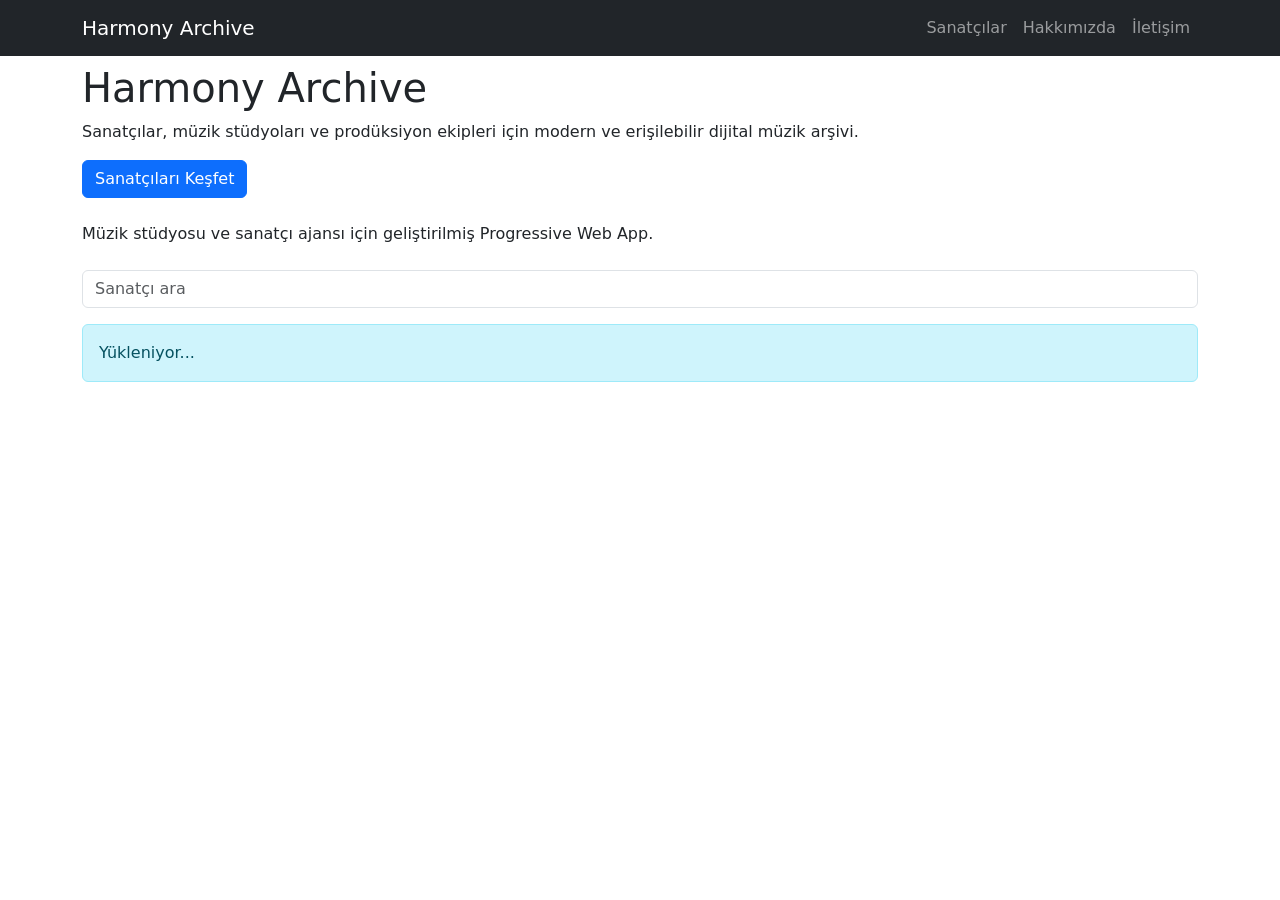
==== index.html @ f20c497c "Add files via upload" ====
<!DOCTYPE html>
<html lang="tr">
<head>
  <meta charset="UTF-8">
  <meta name="viewport" content="width=device-width, initial-scale=1.0">
  <title>Harmony Archive</title>

  <!-- PWA -->
  <link rel="manifest" href="manifest.json">
  <meta name="theme-color" content="#0d6efd">

  <!-- Bootstrap -->
  <link
    href="https://cdn.jsdelivr.net/npm/bootstrap@5.3.2/dist/css/bootstrap.min.css"
    rel="stylesheet"
  >
  <link rel="stylesheet" href="css/style.css">
</head>

<body>

<!-- NAVBAR -->
<nav class="navbar navbar-expand-lg navbar-dark bg-dark">
  <div class="container">
    <a class="navbar-brand" href="index.html">Harmony Archive</a>
    <div class="navbar-nav">
      <a class="nav-link" href="artists.html">Sanatçılar</a>
      <a class="nav-link" href="about.html">Hakkımızda</a>
      <a class="nav-link" href="contact.html">İletişim</a>
    </div>
  </div>
</nav>

<!-- HERO (SADE, BOZMAYAN) -->
<section class="home-hero">
  <div class="container mt-2">
    <h1>Harmony Archive</h1>
    <p>
      Sanatçılar, müzik stüdyoları ve prodüksiyon ekipleri için
      modern ve erişilebilir dijital müzik arşivi.
    </p>
    <a href="artists.html" class="btn btn-primary">
      Sanatçıları Keşfet
    </a>
  </div>
</section>

<!-- ANA İÇERİK -->
<div class="container mt-4">
  <p class="mb-4">
    Müzik stüdyosu ve sanatçı ajansı için geliştirilmiş Progressive Web App.
  </p>

  <input
    id="search"
    class="form-control mb-3"
    placeholder="Sanatçı ara"
  >

  <div id="loading" class="alert alert-info">
    Yükleniyor...
  </div>

  <div id="artists" class="row"></div>
</div>

<!-- JS -->
<script src="js/app.js"></script>
<script src="js/sw-register.js"></script>

</body>
</html>
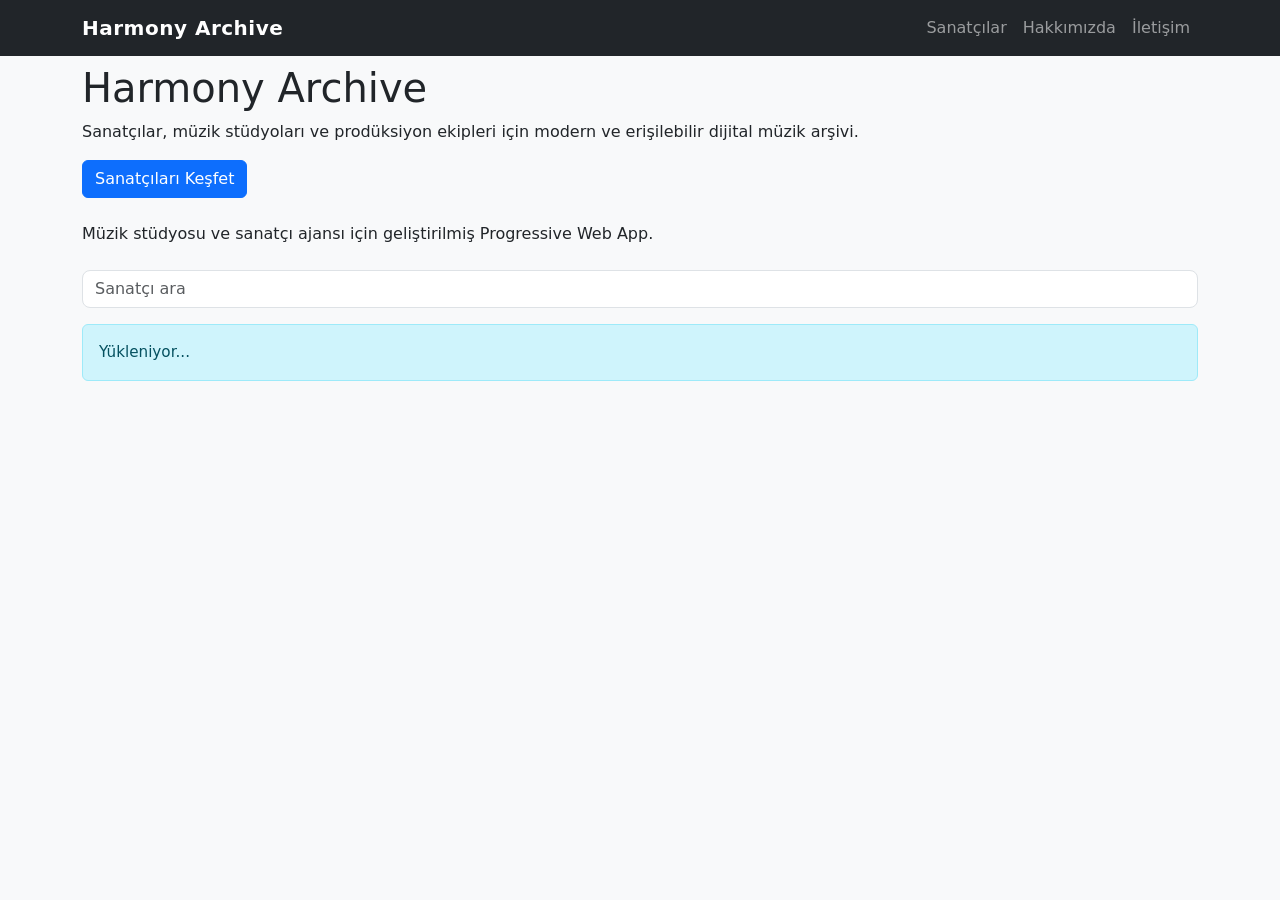
==== commit f4c390bc: "Update index.html" ====
--- a/index.html
+++ b/index.html
@@ -14,7 +14,7 @@
     href="https://cdn.jsdelivr.net/npm/bootstrap@5.3.2/dist/css/bootstrap.min.css"
     rel="stylesheet"
   >
-  <link rel="stylesheet" href="css/style.css">
+  <link rel="stylesheet" href="style.css">
 </head>
 
 <body>
@@ -69,4 +69,4 @@
 <script src="js/sw-register.js"></script>
 
 </body>
-</html>+</html>
--- a/style.css
+++ b/style.css
@@ -0,0 +1,223 @@
+/* =========================
+   Harmony Archive – Custom CSS
+   ========================= */
+
+/* Genel sayfa arka planı */
+body {
+  background-color: #f8f9fa;
+}
+
+/* Navbar marka vurgusu */
+.navbar-brand {
+  font-weight: 600;
+  letter-spacing: 0.5px;
+}
+
+/* Kartlar için kurumsal görünüm */
+.card {
+  border-radius: 12px;
+  transition: transform 0.2s ease, box-shadow 0.2s ease;
+}
+
+.card:hover {
+  transform: translateY(-4px);
+  box-shadow: 0 6px 18px rgba(0, 0, 0, 0.08);
+}
+
+/* Arama inputu */
+#search {
+  border-radius: 8px;
+}
+
+/* Loading mesajı */
+#loading {
+  font-size: 0.95rem;
+}
+
+/* Footer (ileride eklenebilir) */
+.footer {
+  font-size: 0.85rem;
+  color: #6c757d;
+}
+
+.about-section {
+  padding: 80px 0;
+  background-color: #f8f9fa;
+}
+
+.about-card {
+  max-width: 800px;
+  margin: 0 auto;
+  background: #ffffff;
+  padding: 50px;
+  border-radius: 12px;
+  box-shadow: 0 8px 25px rgba(0, 0, 0, 0.08);
+}
+
+.about-card h2 {
+  margin-bottom: 25px;
+  font-weight: 600;
+  color: #212529;
+}
+
+.about-card p {
+  font-size: 1.05rem;
+  line-height: 1.7;
+  color: #555;
+}
+
+.about-card h2::after {
+  content: "";
+  display: block;
+  width: 60px;
+  height: 3px;
+  background: #0d6efd;
+  margin-top: 10px;
+}
+
+.about-card h2::after {
+  content: "";
+  display: block;
+  width: 60px;
+  height: 3px;
+  background: #0d6efd;
+  margin-top: 10px;
+}
+
+.contact-section {
+  padding: 80px 0;
+  background-color: #f8f9fa;
+}
+
+.contact-card {
+  max-width: 800px;
+  margin: 0 auto;
+  background: #ffffff;
+  padding: 50px;
+  border-radius: 12px;
+  box-shadow: 0 8px 25px rgba(0, 0, 0, 0.08);
+}
+
+.contact-card h2 {
+  margin-bottom: 25px;
+  font-weight: 600;
+  color: #212529;
+}
+
+.contact-card p {
+  margin-bottom: 35px;
+  font-size: 1.05rem;
+  line-height: 1.7;
+  color: #555;
+}
+
+/* FORM */
+.contact-card form {
+  display: flex;
+  flex-direction: column;
+}
+
+.contact-card label {
+  margin-bottom: 6px;
+  font-weight: 500;
+  color: #333;
+}
+
+.contact-card input,
+.contact-card textarea {
+  margin-bottom: 20px;
+  padding: 12px 14px;
+  border-radius: 8px;
+  border: 1px solid #ccc;
+  font-size: 1rem;
+}
+
+.contact-card input:focus,
+.contact-card textarea:focus {
+  outline: none;
+  border-color: #0d6efd;
+}
+
+.contact-card button {
+  padding: 12px;
+  border: none;
+  border-radius: 8px;
+  background-color: #0d6efd;
+  color: #fff;
+  font-size: 1rem;
+  font-weight: 500;
+  cursor: pointer;
+}
+
+.contact-card button:hover {
+  background-color: #0b5ed7;
+}
+
+.hero-section {
+  padding: 100px 0;
+  background-color: #f8f9fa;
+}
+
+.hero-card {
+  max-width: 900px;
+  margin: 0 auto;
+  background: #ffffff;
+  padding: 70px 50px;
+  border-radius: 14px;
+  text-align: center;
+  box-shadow: 0 8px 25px rgba(0, 0, 0, 0.08);
+}
+
+.hero-card h1 {
+  font-size: 2.5rem;
+  font-weight: 700;
+  margin-bottom: 20px;
+  color: #212529;
+}
+
+.hero-card p {
+  font-size: 1.1rem;
+  line-height: 1.7;
+  color: #555;
+  margin-bottom: 35px;
+}
+
+.hero-btn {
+  display: inline-block;
+  padding: 14px 32px;
+  border-radius: 8px;
+  background-color: #0d6efd;
+  color: #fff;
+  text-decoration: none;
+  font-weight: 500;
+}
+
+.hero-btn:hover {
+  background-color: #0b5ed7;
+}
+
+.detail-section {
+  padding: 80px 0;
+  background-color: #f8f9fa;
+}
+
+.detail-card {
+  max-width: 800px;
+  margin: 0 auto;
+  background: #ffffff;
+  padding: 50px;
+  border-radius: 12px;
+  box-shadow: 0 8px 25px rgba(0, 0, 0, 0.08);
+}
+
+.detail-card h2 {
+  margin-bottom: 25px;
+  font-weight: 600;
+  color: #212529;
+}
+
+.detail-card p {
+  font-size: 1.05rem;
+  line-height: 1.7;
+  color: #555;
+}
